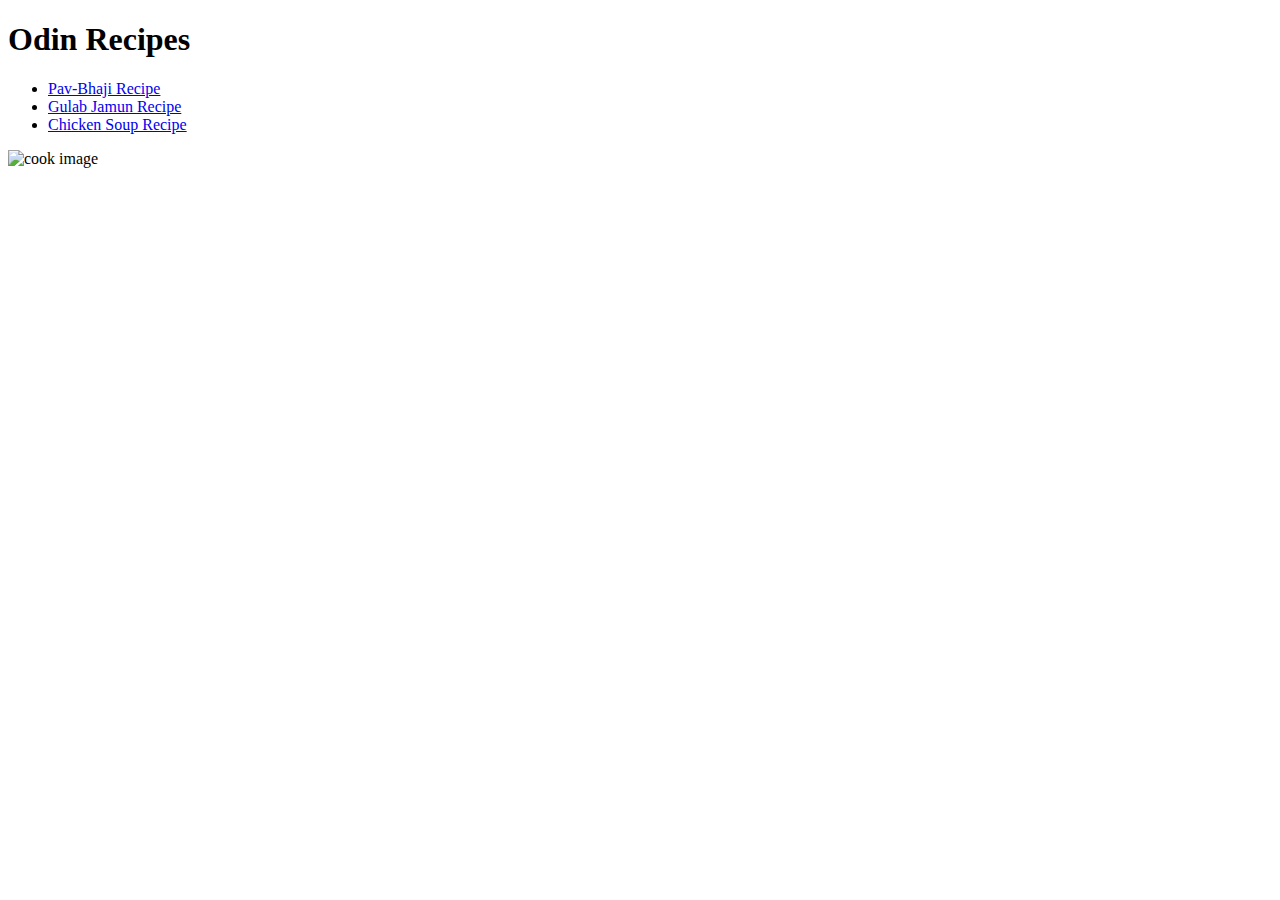
==== index.html @ e3096196 "Cooking webpage just with html" ====
<!DOCTYPE html>
<html lang="en">

  <head>
    <meta charset="UTF-8">
    <meta http-equiv="X-UA-Compatible" content="IE=edge">
    <meta name="viewport" content="width=device-width, initial-scale=1.0">
    <title>Odin Recipes</title>
  </head>

  <body>
    <h1>Odin Recipes</h1>
    <ul>
      <li><a href="recipes/pav_Bhaji-recipe.html"> Pav-Bhaji Recipe </a></li>
      <li> <a href="recipes/gulab_jamun-recipe.html"> Gulab Jamun Recipe </a></li>
      <li><a href="recipes/chinese_chicken_soup-recipe.html"> Chicken Soup Recipe </a></li>

    </ul>

    <img
      src="https://plus.unsplash.com/premium_photo-1675133721518-95057d06d558?ixlib=rb-4.0.3&ixid=MnwxMjA3fDB8MHxwaG90by1wYWdlfHx8fGVufDB8fHx8&auto=format&fit=crop&w=1170&q=80"
      alt="cook image">

  </body>

</html
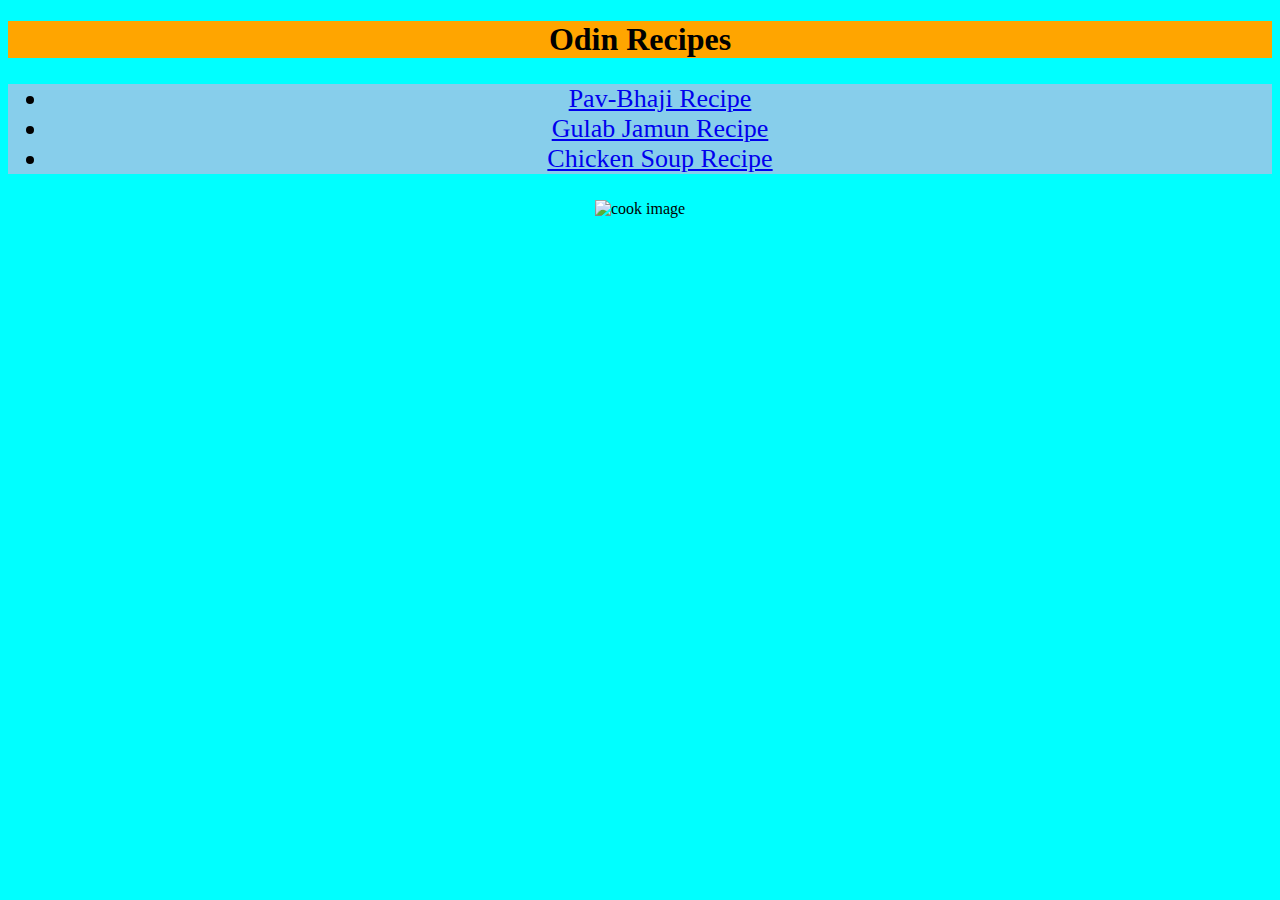
==== commit d1ad46b8: "added some basic css properties to make it look good" ====
--- a/index.html
+++ b/index.html
@@ -6,6 +6,7 @@
     <meta http-equiv="X-UA-Compatible" content="IE=edge">
     <meta name="viewport" content="width=device-width, initial-scale=1.0">
     <title>Odin Recipes</title>
+    <link rel="stylesheet" href="style.css">
   </head>
 
   <body>
--- a/style.css
+++ b/style.css
@@ -0,0 +1,21 @@
+body {
+  text-align: center;
+  font-family: Cambria, Cochin, Georgia, Times, "Times New Roman", serif;
+  background-color: aqua;
+}
+
+img {
+  width: 640px;
+  position: center;
+  height: 480px;
+}
+
+h1 {
+  background-color: orange;
+  text-align: center;
+}
+
+ul {
+  font-size: 26px;
+  background-color: skyblue;
+}
